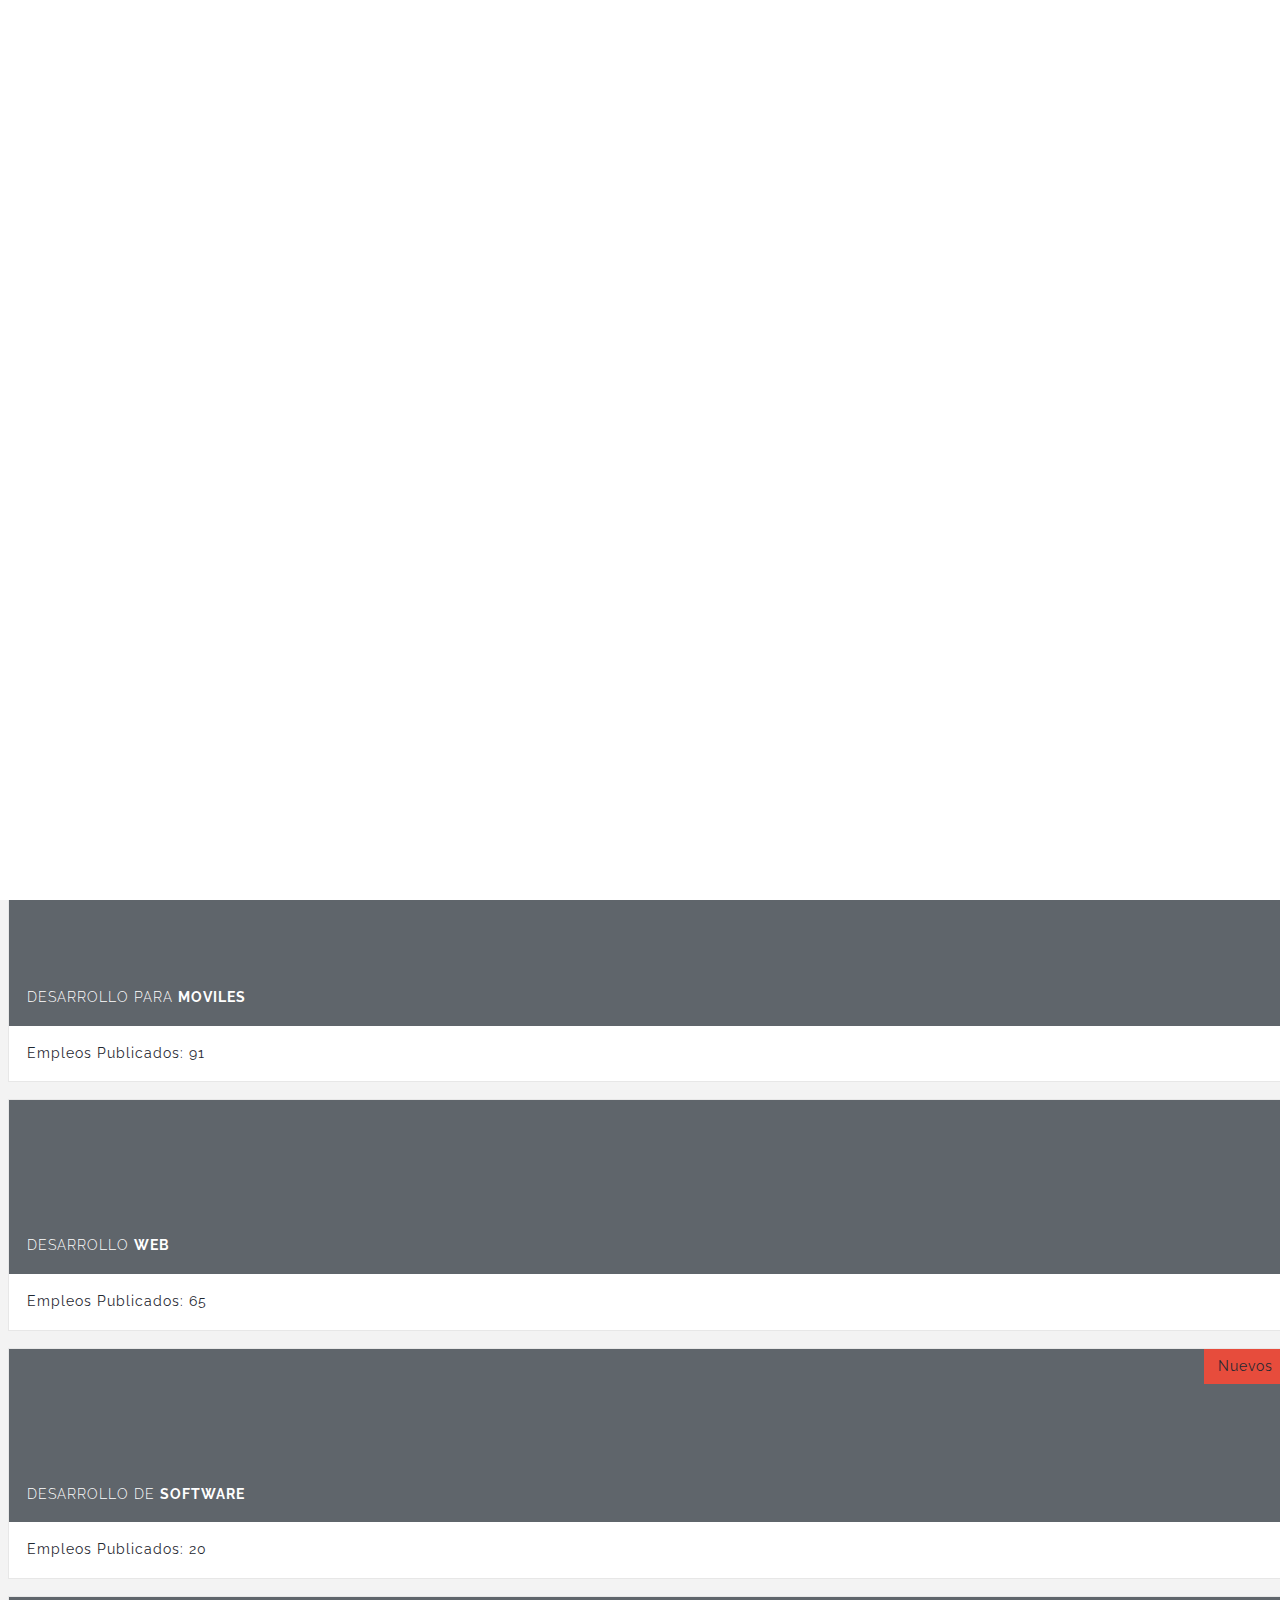
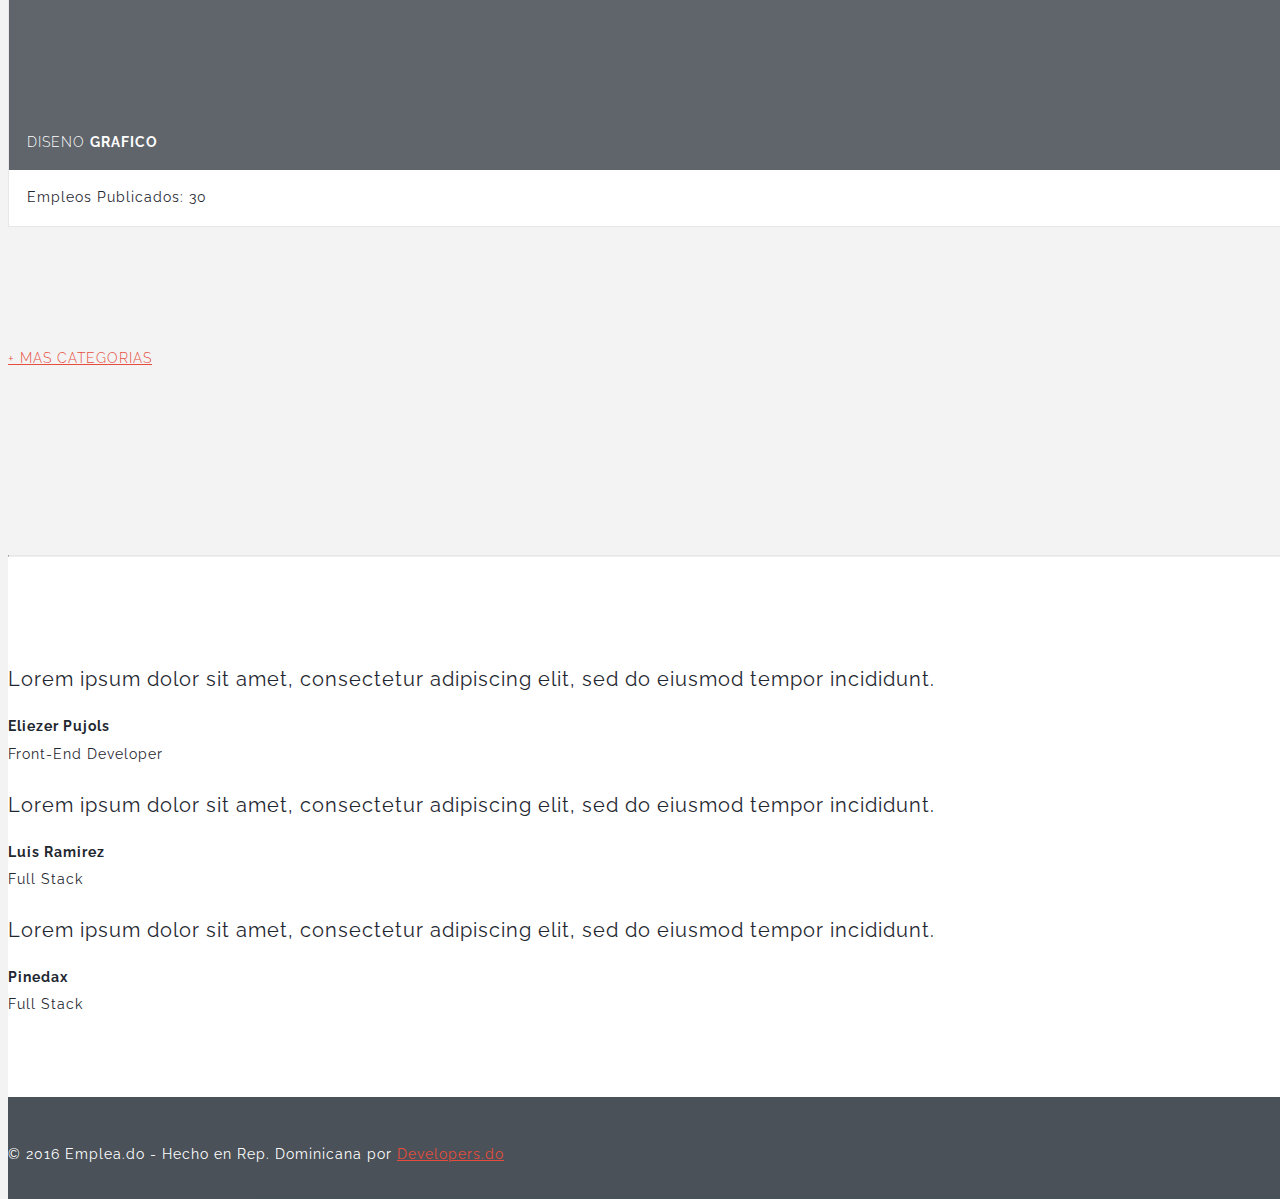
==== index.html @ 0e8b7da9 "Added Badges for categories" ====
<!DOCTYPE html>
<html lang="es">
<head>
   <meta charset="utf-8">
   <meta http-equiv="X-UA-Compatible" content="IE=edge">
   <meta name="viewport" content="width=device-width, initial-scale=1">
   <meta name="description" content="">
   <meta name="author" content="">

   <title>Emplea.do - Inicio</title>

   <!-- Bootstrap CSS -->
   <link href="css/bootstrap.min.css" rel="stylesheet">

   <!-- Fonts -->
   <link href="https://fonts.googleapis.com/css?family=Raleway:300,400,700" rel="stylesheet">

   <!-- Plugin CSS -->
   <link href="css/owl-carousel/owl.carousel.css" rel="stylesheet">
   <link href="css/owl-carousel/owl.theme.css" rel="stylesheet">
   <link href="css/owl-carousel/owl.transitions.css" rel="stylesheet">
   <link href="css/vegas.min.css" rel="stylesheet">

   <!-- Custom CSS -->
   <link href="css/empleado.css" rel="stylesheet">
</head>
<body>
   <!-- Pre-loader -->
   <div id="pre-loader"></div>

   <!-- Logo -->
   <div class="logo">
      <div class="logo-content hidden-xs">
         <div class="container">
            <div class="row">
               <div class="col-md-5 col-xs-4">
                  <div class="logo-title">
                     <a href="#">Emplea.do</a>
                  </div>
               </div>
               <div class="col-md-3 col-md-offset-4 col-xs-5 col-xs-offset-3">
                  <form action="#">
                     <div class="input-group">
                        <input class="form-control" type="text" placeholder="Buscar empleo...">
                        <span class="input-group-btn">
                           <button type="button" class="btn btn-default btn-xl">Ir</button>
                        </span>
                     </div>
                  </form>
               </div>
            </div>
         </div>
      </div>
   </div>

   <!-- Navigation -->
   <nav class="navbar navbar-default navbar-static-top">
      <div class="container">
         <div class="navbar-header hidden-lg hidden-md hidden-sm">
            <button type="button" class="navbar-toggle collapsed" data-toggle="collapse" data-target="#nav-collapse" aria-expanded="false">
               <span class="sr-only">Toggle Navigation</span>
               <span class="icon-bar"></span>
               <span class="icon-bar"></span>
               <span class="icon-bar"></span>
            </button>
            <a href="#" class="navbar-brand">Emplea.do</a>
         </div>
         <div class="collapse navbar-collapse navbar-left" id="nav-collapse">
            <ul class="nav navbar-nav">
               <li class="active">
                  <a href="#">Inicio</a>
               </li>
               <li>
                  <a href="list-jobs.html">Lista de empleos</a>
               </li>
               <li>
                  <a href="#">Crear un empleo</a>
               </li>
            </ul>
         </div>
      </div>
   </nav>

   <!-- Intro -->
   <header id="intro" class="no-padding">
      <div class="intro-content">
         <div class="intro-inner">
            <div class="container text-center">
               <div class="row">
                  <div class="col-sm-8 col-sm-offset-2">
                     <h1>Encuentra <strong>empleo</strong>, o un colaborador hoy</h1>
                  </div>
               </div>
            </div>
         </div>
      </div>
   </header>

   <!-- Content -->
   <main>
      <!-- Categories -->
      <section>
         <div class="container">
            <div class="row">
               <div class="col-md-12">
                  <h2>Elige una categoria</h2>
                  <hr class="small">
               </div>
            </div>
         </div>
         <div class="container text-center">
            <div class="row">
               <div class="col-md-4 col-sm-6">
                  <div class="category-box">
                     <a href="#">
                        <div class="category-box-title">
                           <h4>Desarrollo para <strong>Moviles</strong></h4>
                        </div>
                        <div class="category-box-caption">
                           <span>Empleos Publicados: 91</span>
                        </div>
                        <span class="badge badge-primary">Nuevos</span>
                     </a>
                  </div>
               </div>
               <div class="col-md-4 col-sm-6">
                  <div class="category-box">
                     <a href="#">
                        <div class="category-box-title">
                           <h4>Desarrollo <strong>Web</strong></h4>
                        </div>
                        <div class="category-box-caption">
                           <span>Empleos Publicados: 65</span>
                        </div>
                     </a>
                  </div>
               </div>
               <div class="col-md-4 col-sm-6">
                  <div class="category-box">
                     <a href="#">
                        <div class="category-box-title">
                           <h4>Desarrollo de <strong>Software</strong></h4>
                        </div>
                        <div class="category-box-caption">
                           <span>Empleos Publicados: 20</span>
                        </div>
                        <span class="badge badge-primary">Nuevos</span>
                     </a>
                  </div>
               </div>
               <div class="col-md-4 col-sm-6">
                  <div class="category-box">
                     <a href="#">
                        <div class="category-box-title">
                           <h4>Diseno <strong>Grafico</strong></h4>
                        </div>
                        <div class="category-box-caption">
                           <span>Empleos Publicados: 30</span>
                        </div>
                     </a>
                  </div>
               </div>
               <div class="col-md-4 col-sm-6">
                  <a href="#" class="more-categories">
                     <h4>+ Mas Categorias</h4>
                  </a>
               </div>
            </div>
         </div>
      </section>

      <hr>

      <!-- Clients -->
      <section class="bg-white">
         <div class="container text-center">
            <div class="row">
               <div class="col-md-6 col-md-offset-3">
                  <div id="owl-client" class="owl-carousel owl-theme">
                     <div class="item">
                        <p class="lead">Lorem ipsum dolor sit amet, consectetur adipiscing elit, sed do eiusmod tempor incididunt.</p>
                        <span class="author">
                           <strong>Eliezer Pujols</strong><br>Front-End Developer
                        </span>
                     </div>
                     <div class="item">
                        <p class="lead">Lorem ipsum dolor sit amet, consectetur adipiscing elit, sed do eiusmod tempor incididunt.</p>
                        <span class="author">
                           <strong>Luis Ramirez</strong><br>Full Stack
                        </span>
                     </div>
                     <div class="item">
                        <p class="lead">Lorem ipsum dolor sit amet, consectetur adipiscing elit, sed do eiusmod tempor incididunt.</p>
                        <span class="author">
                           <strong>Pinedax</strong><br>Full Stack
                        </span>
                     </div>
                  </div>
               </div>
            </div>
         </div>
      </section>
   </main>

   <!-- Footer -->
   <footer>
      <div class="footer-inner">
         <div class="container text-center">
            <div class="row">
               <div class="col-md-12">
                  <p class="copy">&copy; 2016 Emplea.do - Hecho en Rep. Dominicana por <a href="#">Developers.do</a></p>
               </div>
            </div>
         </div>
      </div>
   </footer>

   <!-- JQuery -->
   <script src="http://code.jquery.com/jquery-1.12.0.min.js"></script>

   <!-- Bootstrap JS -->
   <script src="js/bootstrap.min.js"></script>

   <!-- Plugin JS  -->
   <script src="js/owl.carousel.min.js"></script>
   <script src="js/vegas.min.js"></script>

   <!-- Custom JS -->
   <script src="js/empleado.js"></script>
</body>
</html>
---- css/empleado.css ----
/*!
Emplea.do - https://github.com/developersdo/empleo-dot-net
Copyright (c) 2016 Emplea.do
*/
html,
body {
  height: 100%;
  width: 100%;
}

body {
  background-color: #f3f3f3;
  color: #1f2831;
  font: 14px/1.4 "Raleway", sans-serif;
  letter-spacing: 1px;
}

a,
a:hover,
a:focus {
  color: #e74c3c;
}

hr {
  background-color: #e7e7e7;
  border-top: none;
  height: 1px;
  margin: 0;
}
hr.small {
  background-color: #e74c3c;
  margin-bottom: 17px;
  max-width: 50px;
}

strong {
  font-weight: 700;
}

h1,
h2,
h3,
h4,
h5,
h6 {
  color: inherit;
  font-weight: 300;
  line-height: inherit;
  margin: 0 0 14px;
  text-transform: uppercase;
}

p {
  margin-bottom: 14px;
}
p.lead {
  font-size: 18px;
  line-height: 2;
  margin-bottom: 18px;
}
@media (min-width: 768px) {
  p.lead {
    font-size: 20px;
  }
}

.text-opacity {
  color: rgba(31, 40, 49, 0.7);
}

.bg-white {
  background-color: white;
}

main {
  min-height: 100%;
}

section {
  padding: 82px 0;
}

.no-padding {
  padding: 0;
}

#pre-loader {
  background: url("../img/pre-loader.gif"), white;
  background-position: center center;
  background-repeat: no-repeat;
  height: 100%;
  left: 0;
  position: fixed;
  top: 0;
  width: 100%;
  z-index: 999999999999;
}

.logo {
  background-color: white;
  width: 100%;
}
.logo .logo-content {
  border-bottom: 1px solid #e7e7e7;
  padding: 24px 0;
}
.logo .logo-content .logo-title {
  line-height: 42px;
}
.logo .logo-content .logo-title a {
  color: #1f2831;
  font-size: 22px;
  text-decoration: none;
  text-transform: uppercase;
  vertical-align: middle;
}

.navbar-default {
  background-color: white;
  border-bottom: 1px solid #e7e7e7;
  margin-bottom: 0;
}
.navbar-default .navbar-header .navbar-brand {
  color: #1f2831;
  text-transform: uppercase;
}
.navbar-default .navbar-header .navbar-toggle {
  border: 1px solid #e7e7e7;
  border-radius: 0;
}
.navbar-default .navbar-header .navbar-toggle .icon-bar {
  background-color: #1f2831;
}
.navbar-default .navbar-header .navbar-toggle:focus, .navbar-default .navbar-header .navbar-toggle:hover {
  background-color: transparent;
}
.navbar-default .navbar-collapse {
  border-style: none;
}
.navbar-default .nav {
  margin-bottom: 0;
  margin-top: 0;
}
.navbar-default .nav > li > a {
  border-bottom: 1px solid #e7e7e7;
  color: #1f2831;
  padding: 14px 22px;
  -webkit-transition: all .3s;
  -moz-transition: all .3s;
  transition: all .3s;
}
.navbar-default .nav > li > a:focus, .navbar-default .nav > li > a:hover {
  background-color: #e74c3c;
  color: white;
}
.navbar-default .nav > li:last-child > a {
  border-bottom: 1px solid transparent;
}
.navbar-default .nav > li.active > a,
.navbar-default .nav > li.active > a:focus,
.navbar-default .nav > li.active > a:hover {
  background-color: #e74c3c;
  color: white;
}
@media (min-width: 768px) {
  .navbar-default .nav > li > a {
    border-bottom: 1px solid transparent;
    border-right: 1px solid #e7e7e7;
    padding: 18px 22px;
  }
  .navbar-default .nav > li > a:focus, .navbar-default .nav > li > a:hover {
    background-color: transparent;
    -webkit-box-shadow: 0 1px #e74c3c;
    -moz-box-shadow: 0 1px #e74c3c;
    box-shadow: 0 1px #e74c3c;
    color: #1f2831;
  }
  .navbar-default .nav > li:last-child > a {
    border-right: 1px solid transparent;
  }
  .navbar-default .nav > li.active > a,
  .navbar-default .nav > li.active > a:focus,
  .navbar-default .nav > li.active > a:hover {
    background-color: transparent;
    -webkit-box-shadow: 0 1px #e74c3c;
    -moz-box-shadow: 0 1px #e74c3c;
    box-shadow: 0 1px #e74c3c;
    color: #1f2831;
  }
}

#intro {
  color: white;
}
#intro .intro-content {
  background-color: rgba(31, 40, 49, 0.7);
  height: 460px;
  position: relative;
}
#intro .intro-content .intro-inner {
  position: absolute;
  top: 50%;
  -webkit-transform: translateY(-50%);
  -moz-transform: translateY(-50%);
  transform: translateY(-50%);
  width: 100%;
}
#intro .intro-content h1 {
  font-size: 34px;
  margin-bottom: 0;
}
@media (min-width: 768px) {
  #intro .intro-content h1 {
    font-size: 44px;
  }
}
#intro .vegas-timer {
  z-index: 9999999;
}
#intro .vegas-timer .vegas-timer-progress {
  background: #e74c3c;
}

.category-box {
  background-image: url("../img/slide3.jpg");
  background-position: center center;
  background-repeat: no-repeat;
  background-size: cover;
  border: 1px solid #e7e7e7;
  margin-top: 17px;
  position: relative;
  -webkit-transition: all .3s;
  -moz-transition: all .3s;
  transition: all .3s;
}
.category-box:focus, .category-box:hover {
  border-color: #e74c3c;
}
.category-box > a {
  display: block;
  position: relative;
}
.category-box > a, .category-box > a:focus, .category-box > a:hover {
  color: inherit;
  text-decoration: none;
}
.category-box .category-box-title {
  background-color: rgba(31, 40, 49, 0.7);
  padding: 136px 18px 18px;
}
.category-box .category-box-title h4 {
  color: white;
  margin-bottom: 0;
}
.category-box .category-box-caption {
  background-color: white;
  padding: 18px;
}
.category-box .badge {
  position: absolute;
  right: 0;
  top: 0;
}

.more-categories {
  display: block;
  margin-top: 17px;
  padding: 105px 0;
  -webkit-transition: all .3s;
  -moz-transition: all .3s;
  transition: all .3s;
}
.more-categories:hover {
  background-color: #e7e7e7;
}
.more-categories h4 {
  margin-bottom: 0;
}

#owl-client .item .author strong {
  display: inline-block;
  margin-bottom: 8px;
}
#owl-client .owl-controls {
  margin-top: 0;
}
#owl-client .owl-controls .owl-buttons div {
  background-color: transparent;
  border-radius: 0;
  color: white;
  font-size: 82px;
  height: 140px;
  padding: 0 18px;
  position: absolute;
  top: 50%;
  -webkit-transform: translateY(-50%);
  -moz-transform: translateY(-50%);
  transform: translateY(-50%);
}
#owl-client .owl-controls .owl-buttons .owl-prev {
  left: -2%;
}
#owl-client .owl-controls .owl-buttons .owl-next {
  right: -2%;
}
@media (min-width: 994px) {
  #owl-client .owl-controls .owl-buttons .owl-prev {
    left: -20%;
  }
  #owl-client .owl-controls .owl-buttons .owl-next {
    right: -20%;
  }
}

#jobs-form {
  margin-top: 17px;
}

.job-preview {
  border-bottom: 1px solid #e7e7e7;
  padding: 24px;
  position: relative;
  -webkit-transition: all .3s;
  -moz-transition: all .3s;
  transition: all .3s;
}
.job-preview:hover {
  background-color: white;
}
.job-preview:first-child {
  border-top: 1px solid #e7e7e7;
  margin-top: 17px;
}
.job-preview strong::after {
  content: " - ";
}
.job-preview .job-title a {
  color: #1f2831;
}
.job-preview .job-category::before {
  content: " - ";
}
.job-preview > .badge {
  position: absolute;
  top: 0;
  right: 0;
}

footer {
  background-image: url("../img/slide3.jpg");
  background-position: center center;
  background-repeat: no-repeat;
  background-size: cover;
  color: white;
}
footer .footer-inner {
  background-color: rgba(31, 40, 49, 0.8);
  padding: 34px 0;
}
footer .copy {
  margin-bottom: 0;
}

label {
  font-weight: 400;
  line-height: inherit;
  margin-bottom: 17px;
}

.form-group {
  margin-bottom: 22px;
}

input.form-control,
select.form-control,
textarea.form-control {
  background-color: white;
  border: 1px solid #e7e7e7;
  border-radius: 0;
  -webkit-box-shadow: none;
  -moz-box-shadow: none;
  box-shadow: none;
  color: inherit;
  font-size: inherit;
  height: auto;
  letter-spacing: 1px;
  line-height: inherit;
  padding: 11px 18px;
  -webkit-transition: all .3s;
  -moz-transition: all .3s;
  transition: all .3s;
}
input.form-control:focus,
select.form-control:focus,
textarea.form-control:focus {
  border: 1px solid #e74c3c;
  -webkit-box-shadow: none;
  -moz-box-shadow: none;
  box-shadow: none;
}

input.form-control,
select.form-control {
  height: 43px;
}

textarea.form-control {
  resize: none;
}

.btn-default {
  border-color: #e7e7e7;
  background-color: white;
  color: #1f2831;
  -webkit-transition: all .3s;
  -moz-transition: all .3s;
  transition: all .3s;
}
.btn-default:hover, .btn-default:focus, .btn-default.focus, .btn-default:active, .btn-default.active {
  border-color: #e7e7e7 !important;
  background-color: #f2f2f2 !important;
  color: #1f2831 !important;
}

.btn-primary {
  border-color: #e43725;
  background-color: #e74c3c;
  color: white;
  -webkit-transition: all .3s;
  -moz-transition: all .3s;
  transition: all .3s;
}
.btn-primary:hover, .btn-primary:focus, .btn-primary.focus, .btn-primary:active, .btn-primary.active {
  border-color: #e43725 !important;
  background-color: #e43725 !important;
  color: white !important;
}

.btn {
  border-radius: 0;
  font-size: 14px;
  letter-spacing: 1px;
  line-height: inherit;
}
.btn:focus {
  -webkit-box-shadow: none;
  -moz-box-shadow: none;
  box-shadow: none;
  outline: none !important;
}

.btn-xl {
  padding: 11px 18px;
}

.badge {
  background-color: #1f2831;
  border-radius: 0;
  font-weight: inherit;
  padding: 8px 14px;
}
.badge.badge-primary {
  background-color: #e74c3c;
}

.arrow {
  display: inline-block;
  height: 28px;
  -webkit-transition: all .3s;
  -moz-transition: all .3s;
  transition: all .3s;
  -webkit-transform: rotate(-45deg);
  -moz-transform: rotate(-45deg);
  transform: rotate(-45deg);
  width: 28px;
}
.arrow.left {
  border-left: 1px solid #1f2831;
  border-top: 1px solid #1f2831;
}
.arrow.right {
  border-bottom: 1px solid #1f2831;
  border-right: 1px solid #1f2831;
}
.arrow:focus.left, .arrow:focus.right, .arrow:hover.left, .arrow:hover.right {
  border-color: #e74c3c;
}

::-moz-selection {
  background-color: #e74c3c;
  color: white;
  text-shadow: none;
}

::selection {
  background-color: #e74c3c;
  color: white;
  text-shadow: none;
}

/*# sourceMappingURL=empleado.css.map */
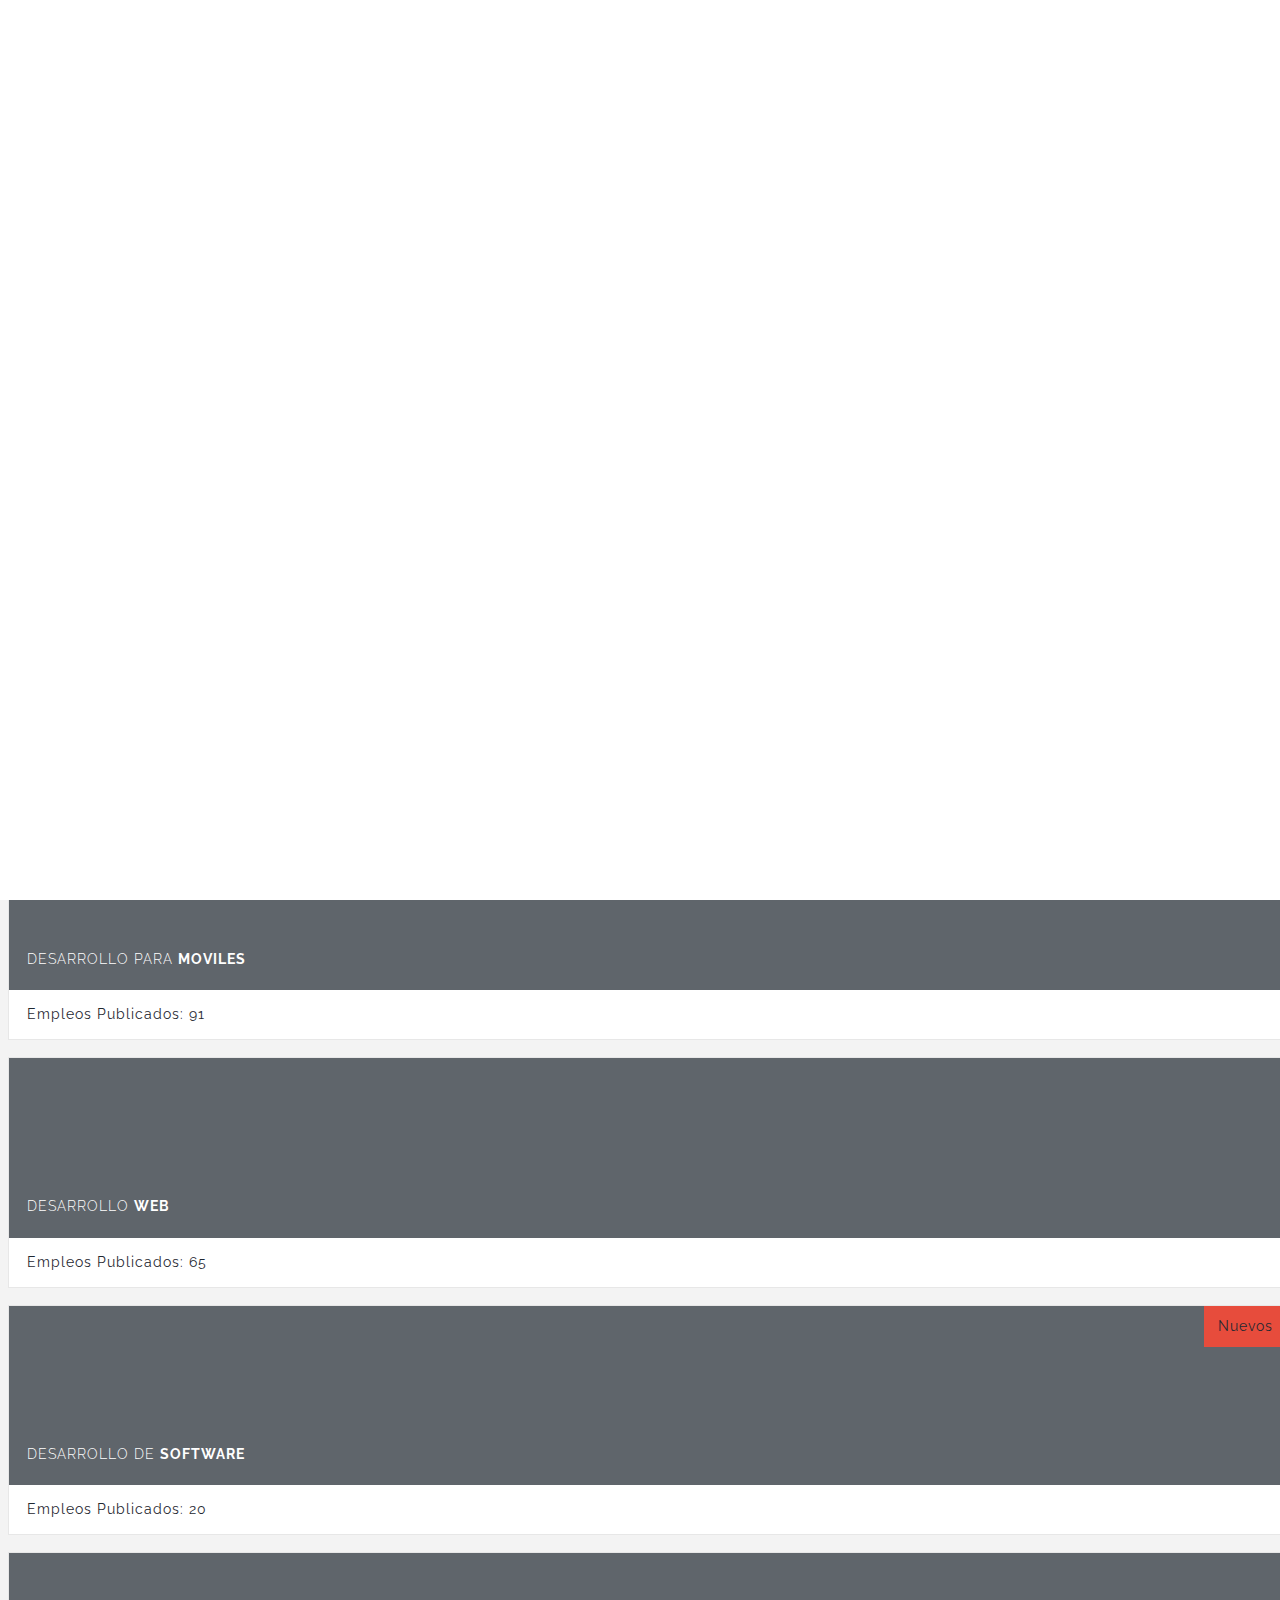
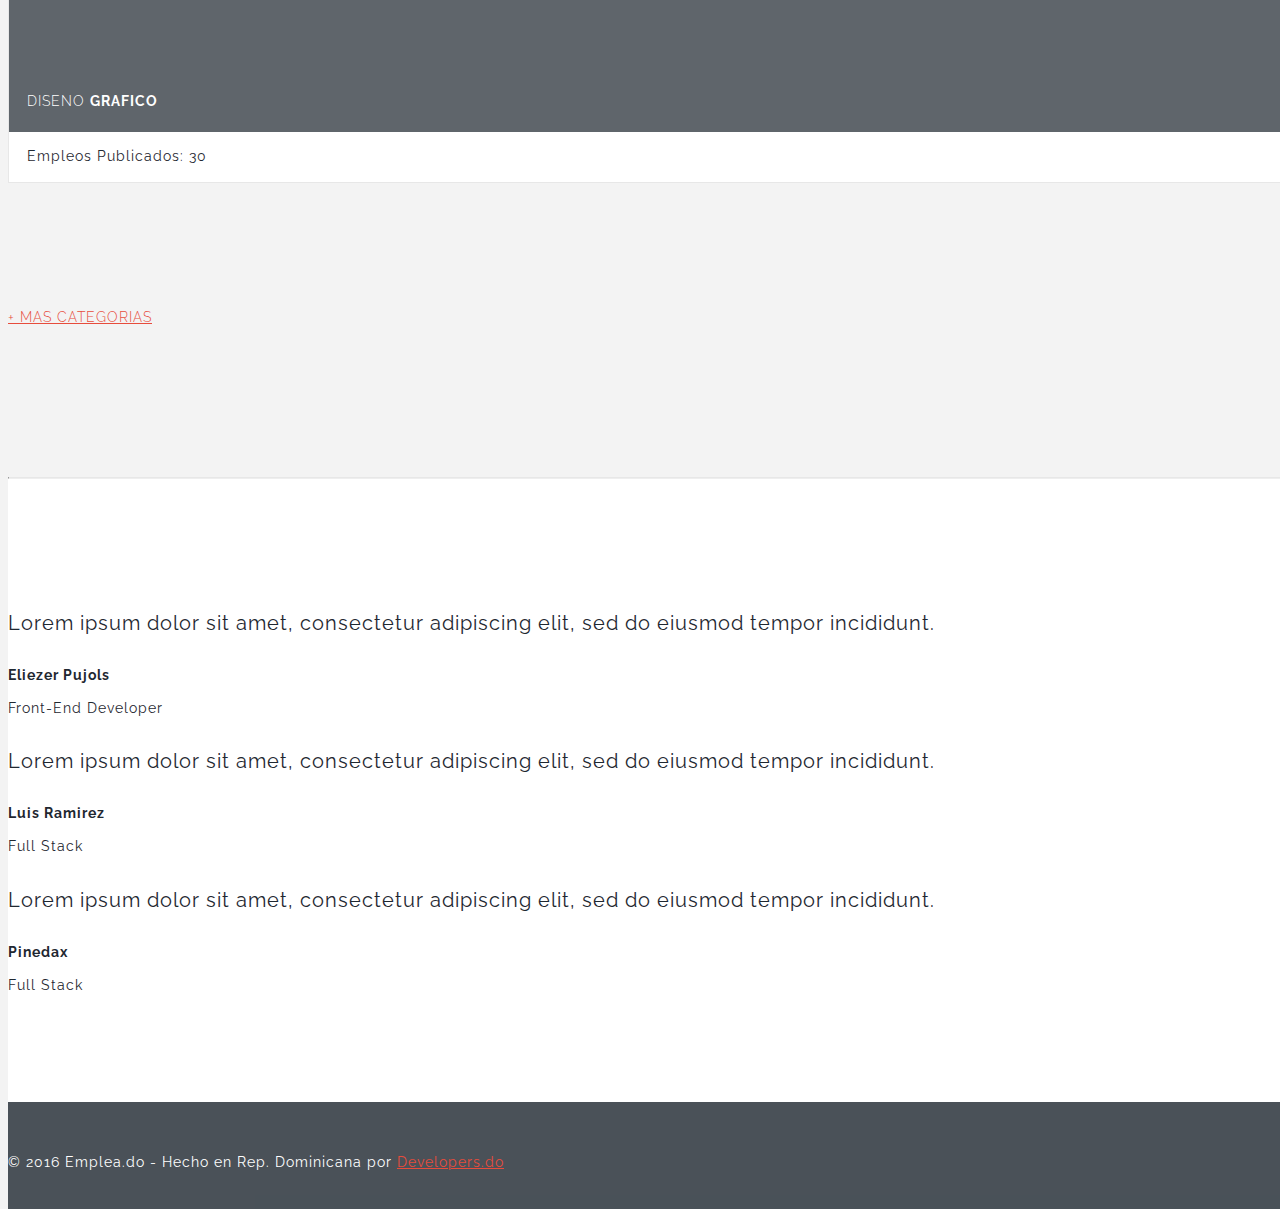
==== commit 7370c088: "Merge pull request #2 from eliezerpujols/revert-2-develop" ====
--- a/index.html
+++ b/index.html
@@ -14,6 +14,7 @@
 
    <!-- Fonts -->
    <link href="https://fonts.googleapis.com/css?family=Raleway:300,400,700" rel="stylesheet">
+   <link href="font-awesome/css/font-awesome.min.css" rel="stylesheet">
 
    <!-- Plugin CSS -->
    <link href="css/owl-carousel/owl.carousel.css" rel="stylesheet">
@@ -29,8 +30,8 @@
    <div id="pre-loader"></div>
 
    <!-- Logo -->
-   <div class="logo">
-      <div class="logo-content hidden-xs">
+   <div class="logo hidden-xs">
+      <div class="logo-content">
          <div class="container">
             <div class="row">
                <div class="col-md-5 col-xs-4">
@@ -103,7 +104,7 @@
          <div class="container">
             <div class="row">
                <div class="col-md-12">
-                  <h2>Elige una categoria</h2>
+                  <h3>Elige una categoria</h3>
                   <hr class="small">
                </div>
             </div>
--- a/css/empleado.css
+++ b/css/empleado.css
@@ -2,6 +2,9 @@
 Emplea.do - https://github.com/developersdo/empleo-dot-net
 Copyright (c) 2016 Emplea.do
 */
+/* ------------------------
+   # Global Components
+--------------------------- */
 html,
 body {
   height: 100%;
@@ -11,7 +14,7 @@
 body {
   background-color: #f3f3f3;
   color: #1f2831;
-  font: 14px/1.4 "Raleway", sans-serif;
+  font: 14px/1.8 "Raleway", sans-serif;
   letter-spacing: 1px;
 }
 
@@ -50,13 +53,15 @@
   text-transform: uppercase;
 }
 
-p {
-  margin-bottom: 14px;
-}
+p,
+ul {
+  margin-bottom: 18px;
+}
+
 p.lead {
   font-size: 18px;
   line-height: 2;
-  margin-bottom: 18px;
+  margin-bottom: 20px;
 }
 @media (min-width: 768px) {
   p.lead {
@@ -65,25 +70,32 @@
 }
 
 .text-opacity {
-  color: rgba(31, 40, 49, 0.7);
+  color: #9b9b9b;
 }
 
 .bg-white {
   background-color: white;
+}
+
+.img-responsive {
+  margin: 0 auto;
+}
+
+section {
+  padding: 42px 0;
+}
+
+.no-padding {
+  padding: 0;
 }
 
 main {
   min-height: 100%;
 }
 
-section {
-  padding: 82px 0;
-}
-
-.no-padding {
-  padding: 0;
-}
-
+/* ------------------------
+   # Pre-loader
+--------------------------- */
 #pre-loader {
   background: url("../img/pre-loader.gif"), white;
   background-position: center center;
@@ -96,16 +108,19 @@
   z-index: 999999999999;
 }
 
+/* ------------------------
+   # Logo
+--------------------------- */
 .logo {
   background-color: white;
   width: 100%;
 }
 .logo .logo-content {
   border-bottom: 1px solid #e7e7e7;
-  padding: 24px 0;
+  padding: 18px 0;
 }
 .logo .logo-content .logo-title {
-  line-height: 42px;
+  line-height: 47px;
 }
 .logo .logo-content .logo-title a {
   color: #1f2831;
@@ -115,6 +130,9 @@
   vertical-align: middle;
 }
 
+/* ------------------------
+   # Navigation
+--------------------------- */
 .navbar-default {
   background-color: white;
   border-bottom: 1px solid #e7e7e7;
@@ -166,7 +184,6 @@
   .navbar-default .nav > li > a {
     border-bottom: 1px solid transparent;
     border-right: 1px solid #e7e7e7;
-    padding: 18px 22px;
   }
   .navbar-default .nav > li > a:focus, .navbar-default .nav > li > a:hover {
     background-color: transparent;
@@ -189,12 +206,15 @@
   }
 }
 
+/* ------------------------
+   # Intro
+--------------------------- */
 #intro {
   color: white;
 }
 #intro .intro-content {
   background-color: rgba(31, 40, 49, 0.7);
-  height: 460px;
+  height: 440px;
   position: relative;
 }
 #intro .intro-content .intro-inner {
@@ -221,6 +241,9 @@
   background: #e74c3c;
 }
 
+/* ------------------------
+   # Category Section
+--------------------------- */
 .category-box {
   background-image: url("../img/slide3.jpg");
   background-position: center center;
@@ -254,7 +277,7 @@
 }
 .category-box .category-box-caption {
   background-color: white;
-  padding: 18px;
+  padding: 12px 18px;
 }
 .category-box .badge {
   position: absolute;
@@ -277,6 +300,12 @@
   margin-bottom: 0;
 }
 
+/* ------------------------
+   # Clients Section
+--------------------------- */
+#owl-client {
+  padding: 62px 0;
+}
 #owl-client .item .author strong {
   display: inline-block;
   margin-bottom: 8px;
@@ -312,40 +341,119 @@
   }
 }
 
-#jobs-form {
-  margin-top: 17px;
-}
-
-.job-preview {
-  border-bottom: 1px solid #e7e7e7;
-  padding: 24px;
+/* ------------------------
+   # Jobs Section
+--------------------------- */
+.job-filter {
+  padding-top: 17px;
+}
+
+.job-meta {
+  margin-bottom: 18px;
+}
+.job-meta h4 {
+  margin-bottom: 18px;
+}
+.job-meta form .form-group {
+  margin-bottom: 0;
+}
+@media (min-width: 768px) {
+  .job-meta {
+    overflow: hidden;
+  }
+  .job-meta h4 {
+    float: left;
+    margin: 8px 0 0;
+  }
+  .job-meta form {
+    float: right;
+  }
+  .job-meta form label {
+    margin-right: 14px;
+  }
+}
+.job-meta + .preview-job {
+  margin-top: 0;
+}
+
+.preview-job {
+  background-color: white;
+  border: 1px solid #e7e7e7;
+  margin-bottom: -1px;
+}
+.preview-job:hover {
+  border-left-color: #e74c3c;
+}
+.preview-job a {
+  display: block;
+  padding: 18px 24px;
   position: relative;
-  -webkit-transition: all .3s;
-  -moz-transition: all .3s;
-  transition: all .3s;
-}
-.job-preview:hover {
-  background-color: white;
-}
-.job-preview:first-child {
-  border-top: 1px solid #e7e7e7;
-  margin-top: 17px;
-}
-.job-preview strong::after {
-  content: " - ";
-}
-.job-preview .job-title a {
+}
+.preview-job a, .preview-job a:focus, .preview-job a:hover {
   color: #1f2831;
-}
-.job-preview .job-category::before {
-  content: " - ";
-}
-.job-preview > .badge {
+  text-decoration: none;
+}
+.preview-job .preview-text .preview-text-item {
+  display: inline-block;
+  margin-bottom: 14px;
+}
+@media (min-width: 994px) {
+  .preview-job .preview-text {
+    text-align: center;
+  }
+}
+@media (max-width: 768px) {
+  .preview-job .preview-title {
+    margin-bottom: 14px;
+  }
+  .preview-job .preview-text .preview-text-item {
+    margin-bottom: 0;
+  }
+}
+.preview-job .preview-badge {
   position: absolute;
   top: 0;
   right: 0;
 }
 
+.job-pagination {
+  padding-top: 24px;
+}
+
+/* ------------------------
+   # Job Details
+--------------------------- */
+.job-details-meta {
+  list-style: none;
+  margin: 0;
+  padding: 17px 0 0;
+}
+.job-details-meta > li {
+  margin: 0 0 14px 0;
+}
+@media (min-width: 768px) {
+  .job-details-meta > li {
+    display: inline-block;
+    margin: 0 24px 0 0;
+  }
+}
+
+.job-details-aside #company img {
+  margin-bottom: 24px;
+}
+.job-details-aside #share ul {
+  list-style: none;
+  margin: 0;
+  padding: 0;
+}
+.job-details-aside #share ul li {
+  display: inline-block;
+  margin-right: 12px;
+}
+
+/* ------------------------
+   # Footer
+--------------------------- */
 footer {
   background-image: url("../img/slide3.jpg");
   background-position: center center;
@@ -361,6 +469,9 @@
   margin-bottom: 0;
 }
 
+/* ------------------------
+   # Form Styles
+--------------------------- */
 label {
   font-weight: 400;
   line-height: inherit;
@@ -401,13 +512,43 @@
 
 input.form-control,
 select.form-control {
-  height: 43px;
+  height: 47px;
 }
 
 textarea.form-control {
   resize: none;
 }
 
+/* ------------------------
+   # Panels
+--------------------------- */
+.panel {
+  border-radius: 0;
+  -webkit-box-shadow: none;
+  -moz-box-shadow: none;
+  box-shadow: none;
+  margin-bottom: 24px;
+}
+.panel .panel-heading,
+.panel .panel-body,
+.panel .panel-footer {
+  padding: 14px 24px;
+}
+.panel .panel-title {
+  font-size: 18px;
+}
+.panel.panel-default {
+  border-color: #e7e7e7;
+}
+.panel.panel-default .panel-heading,
+.panel.panel-default .panel-footer {
+  background-color: white;
+  border-color: #e7e7e7;
+}
+
+/* ------------------------
+   # Buttons Styles
+--------------------------- */
 .btn-default {
   border-color: #e7e7e7;
   background-color: white;
@@ -450,17 +591,60 @@
 }
 
 .btn-xl {
-  padding: 11px 18px;
-}
-
+  padding: 10px 18px;
+}
+
+/* ------------------------
+   # Pagination
+--------------------------- */
+.pagination {
+  margin: 0;
+}
+.pagination > li > a,
+.pagination > li > span {
+  color: #1f2831;
+  border-color: #e7e7e7;
+  border-radius: 0;
+  line-height: inherit;
+  padding: 10px 24px;
+  -webkit-transition: all .3s;
+  -moz-transition: all .3s;
+  transition: all .3s;
+}
+.pagination > li > a:focus, .pagination > li > a:hover,
+.pagination > li > span:focus,
+.pagination > li > span:hover {
+  background-color: #e74c3c;
+  border-color: #e43725;
+  color: white;
+}
+.pagination > li:first-child > a, .pagination > li:last-child > a {
+  border-radius: 0;
+}
+.pagination > li.active > a, .pagination > li.active > a:focus, .pagination > li.active > a:hover,
+.pagination > li.active > span,
+.pagination > li.active > span:focus,
+.pagination > li.active > span:hover {
+  background-color: #e74c3c;
+  border-color: #e43725;
+  color: white;
+}
+
+/* ------------------------
+   # Extras
+--------------------------- */
 .badge {
   background-color: #1f2831;
   border-radius: 0;
   font-weight: inherit;
   padding: 8px 14px;
+  text-transform: capitalize;
 }
 .badge.badge-primary {
   background-color: #e74c3c;
+}
+.badge.badge-success {
+  background-color: #6acc5a;
 }
 
 .arrow {
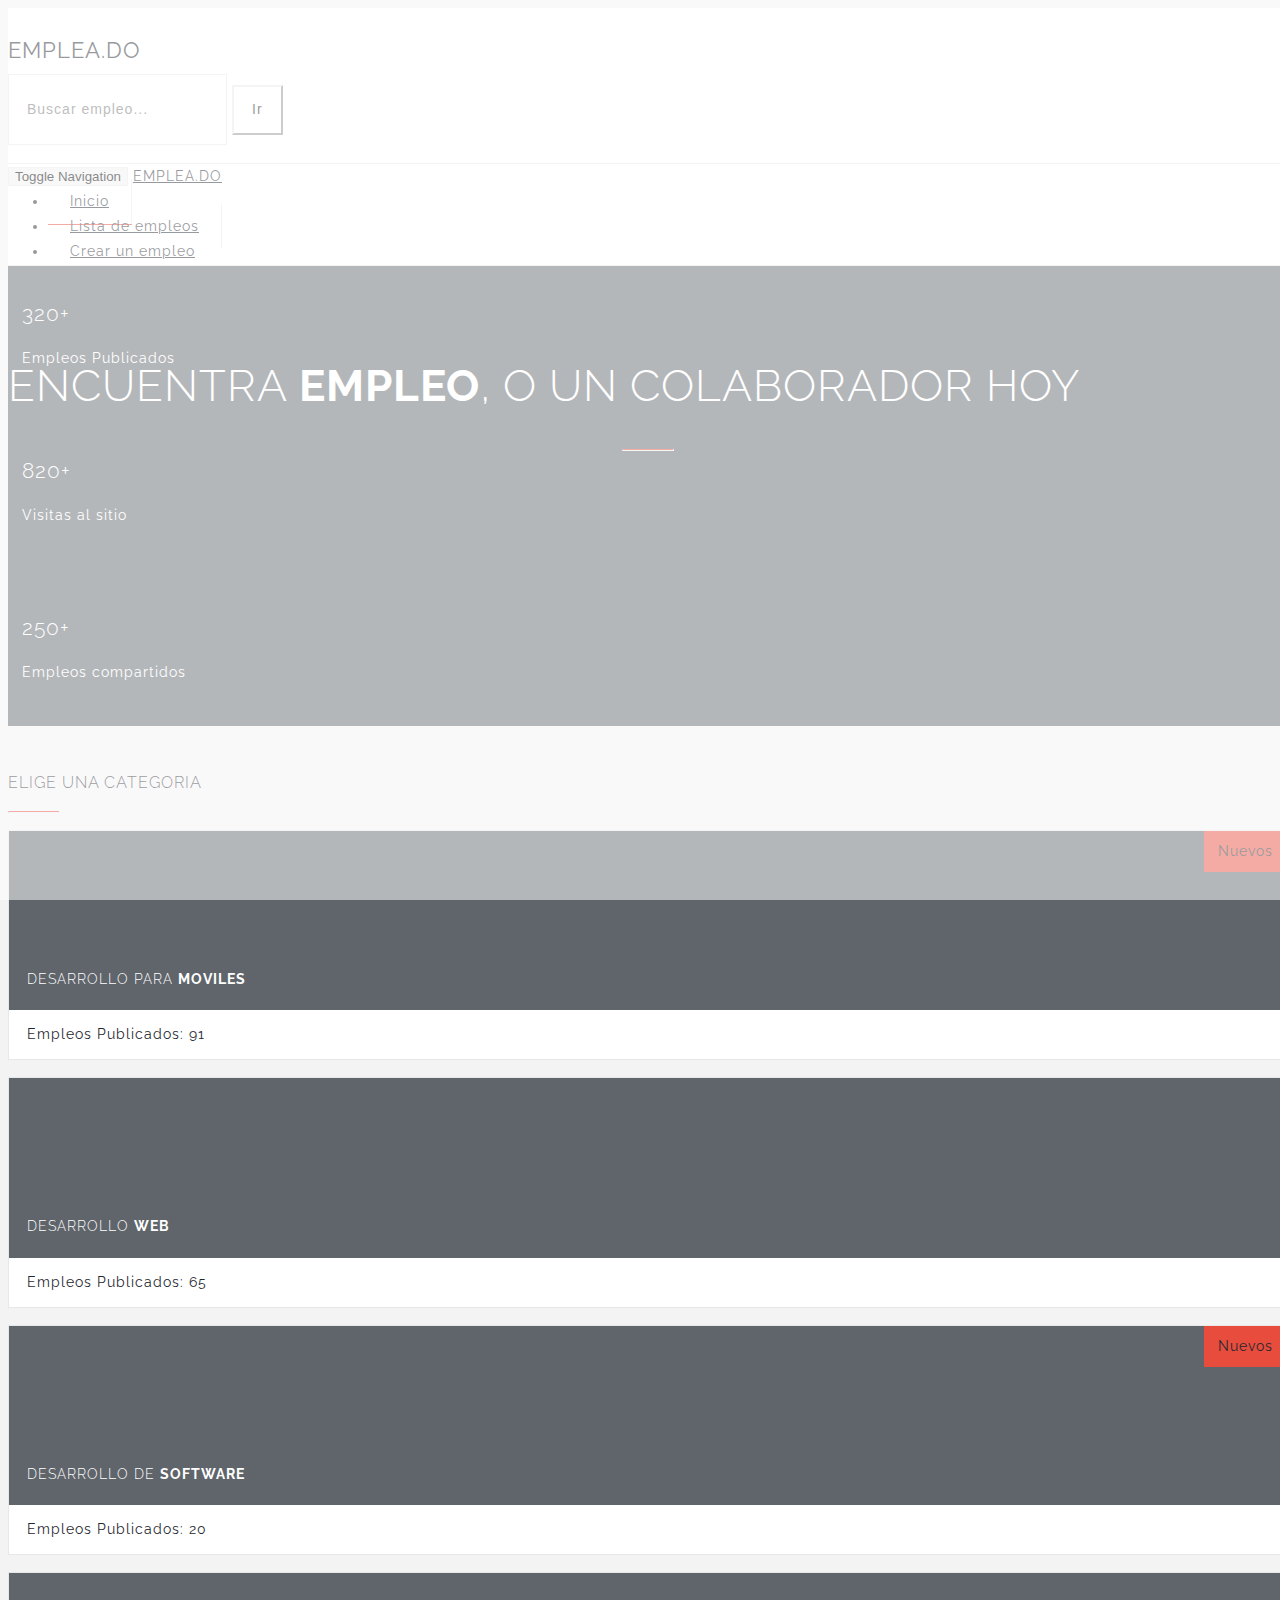
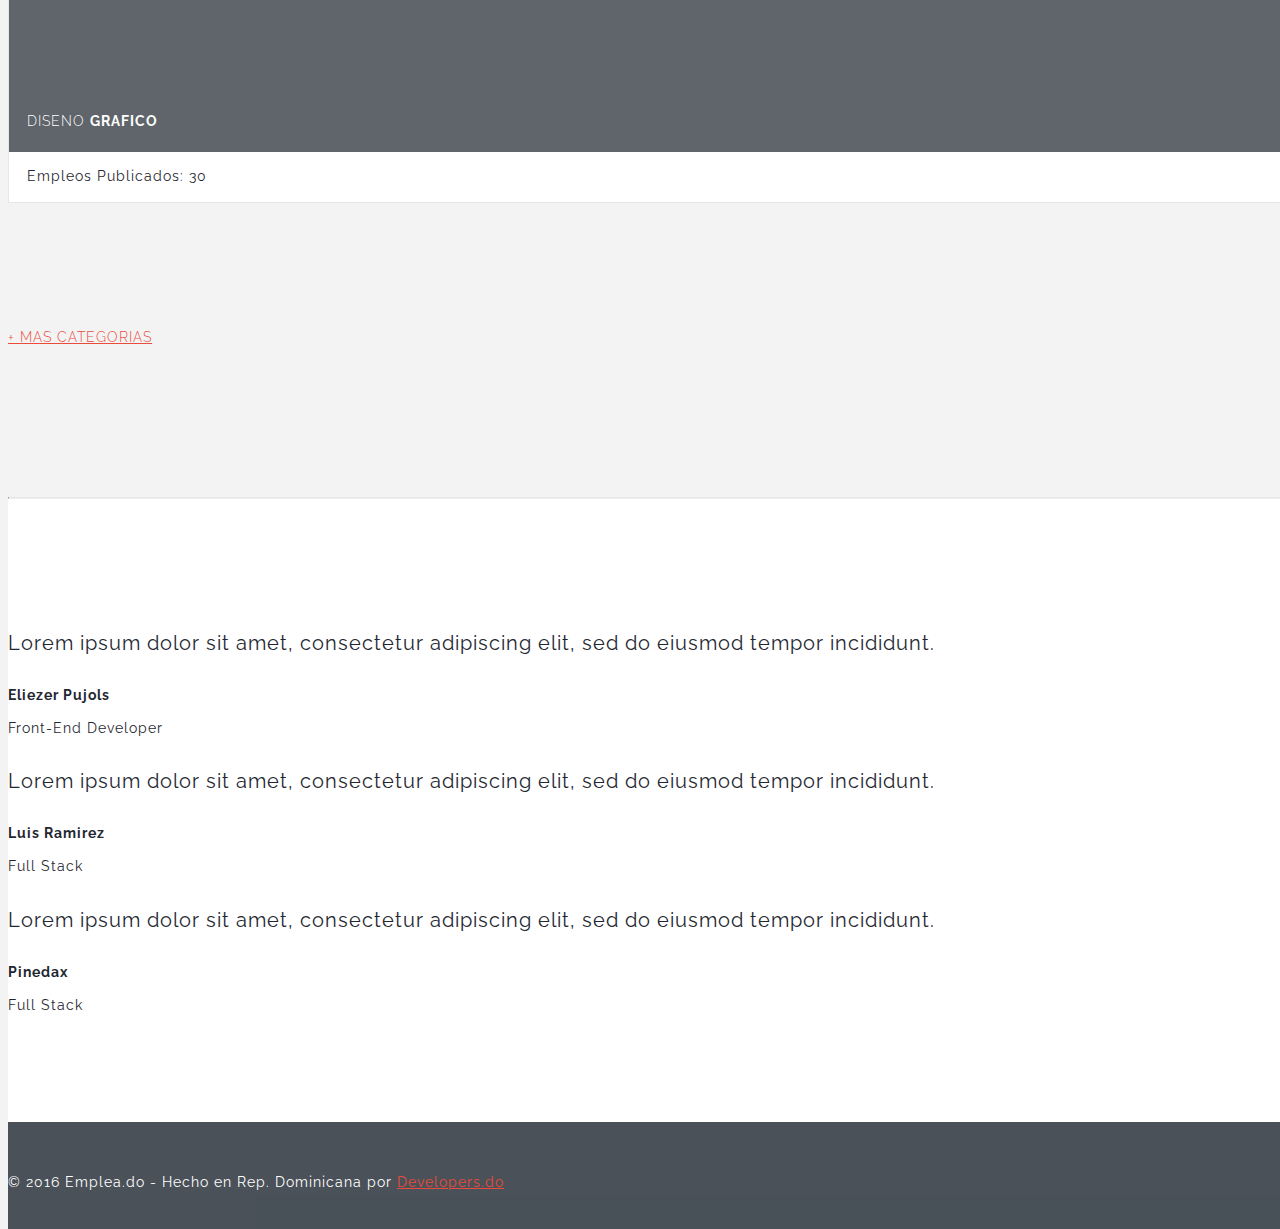
==== commit bb6d335e: "Merge pull request #5 from eliezerpujols/develop" ====
--- a/index.html
+++ b/index.html
@@ -90,6 +90,32 @@
                <div class="row">
                   <div class="col-sm-8 col-sm-offset-2">
                      <h1>Encuentra <strong>empleo</strong>, o un colaborador hoy</h1>
+                     <hr class="small">
+                  </div>
+               </div>
+            </div>
+         </div>
+         
+         <div class="intro-counter hidden-xs hidden-sm">
+            <div class="container text-center">
+               <div class="row">
+                  <div class="col-md-4">
+                     <div class="counter-box">
+                        <h2>320+</h2>
+                        <span>Empleos Publicados</span>
+                     </div>
+                  </div>
+                  <div class="col-md-4">
+                     <div class="counter-box">
+                        <h2>820+</h2>
+                        <span>Visitas al sitio</span>
+                     </div>
+                  </div>
+                  <div class="col-md-4">
+                     <div class="counter-box">
+                        <h2>250+</h2>
+                        <span>Empleos compartidos</span>
+                     </div>
                   </div>
                </div>
             </div>
@@ -217,7 +243,7 @@
    </footer>
 
    <!-- JQuery -->
-   <script src="http://code.jquery.com/jquery-1.12.0.min.js"></script>
+   <script src="js/jquery.min.js"></script>
 
    <!-- Bootstrap JS -->
    <script src="js/bootstrap.min.js"></script>
--- a/css/empleado.css
+++ b/css/empleado.css
@@ -69,6 +69,10 @@
   }
 }
 
+ul.list-unstyled {
+  margin-bottom: 0;
+}
+
 .text-opacity {
   color: #9b9b9b;
 }
@@ -214,25 +218,41 @@
 }
 #intro .intro-content {
   background-color: rgba(31, 40, 49, 0.7);
-  height: 440px;
+  height: 460px;
   position: relative;
 }
 #intro .intro-content .intro-inner {
   position: absolute;
-  top: 50%;
-  -webkit-transform: translateY(-50%);
-  -moz-transform: translateY(-50%);
-  transform: translateY(-50%);
+  top: 80px;
   width: 100%;
+}
+@media (max-width: 767px) {
+  #intro .intro-content .intro-inner {
+    top: 50%;
+    -webkit-transform: translateY(-50%);
+    -moz-transform: translateY(-50%);
+    transform: translateY(-50%);
+  }
 }
 #intro .intro-content h1 {
   font-size: 34px;
-  margin-bottom: 0;
 }
 @media (min-width: 768px) {
   #intro .intro-content h1 {
     font-size: 44px;
   }
+}
+#intro .intro-content hr.small {
+  margin: 24px auto;
+}
+#intro .intro-content .intro-counter {
+  bottom: 0;
+  left: 0;
+  position: absolute;
+  width: 100%;
+}
+#intro .intro-content .intro-counter .counter-box {
+  padding: 40px 14px;
 }
 #intro .vegas-timer {
   z-index: 9999999;
@@ -393,6 +413,12 @@
   color: #1f2831;
   text-decoration: none;
 }
+.preview-job .preview-title h5 {
+  white-space: nowrap;
+  overflow: hidden;
+  text-overflow: ellipsis;
+  -o-text-overflow: ellipsis;
+}
 .preview-job .preview-text .preview-text-item {
   display: inline-block;
   margin-bottom: 14px;
@@ -402,7 +428,7 @@
     text-align: center;
   }
 }
-@media (max-width: 768px) {
+@media (max-width: 767px) {
   .preview-job .preview-title {
     margin-bottom: 14px;
   }
@@ -423,30 +449,31 @@
 /* ------------------------
    # Job Details
 --------------------------- */
-.job-details-meta {
-  list-style: none;
-  margin: 0;
-  padding: 17px 0 0;
-}
-.job-details-meta > li {
+.job-details-content {
+  margin-top: 25px;
+}
+.job-details-content #meta ul {
+  position: relative;
+}
+.job-details-content #meta ul > li {
   margin: 0 0 14px 0;
 }
 @media (min-width: 768px) {
-  .job-details-meta > li {
+  .job-details-content #meta ul > li {
     display: inline-block;
     margin: 0 24px 0 0;
   }
 }
-
-.job-details-aside #company img {
+.job-details-content #meta ul > li.remote {
+  margin: 0;
+  position: absolute;
+  right: -24px;
+  top: -42px;
+}
+.job-details-content #company img {
   margin-bottom: 24px;
 }
-.job-details-aside #share ul {
-  list-style: none;
-  margin: 0;
-  padding: 0;
-}
-.job-details-aside #share ul li {
+.job-details-content #share ul li {
   display: inline-block;
   margin-right: 12px;
 }
